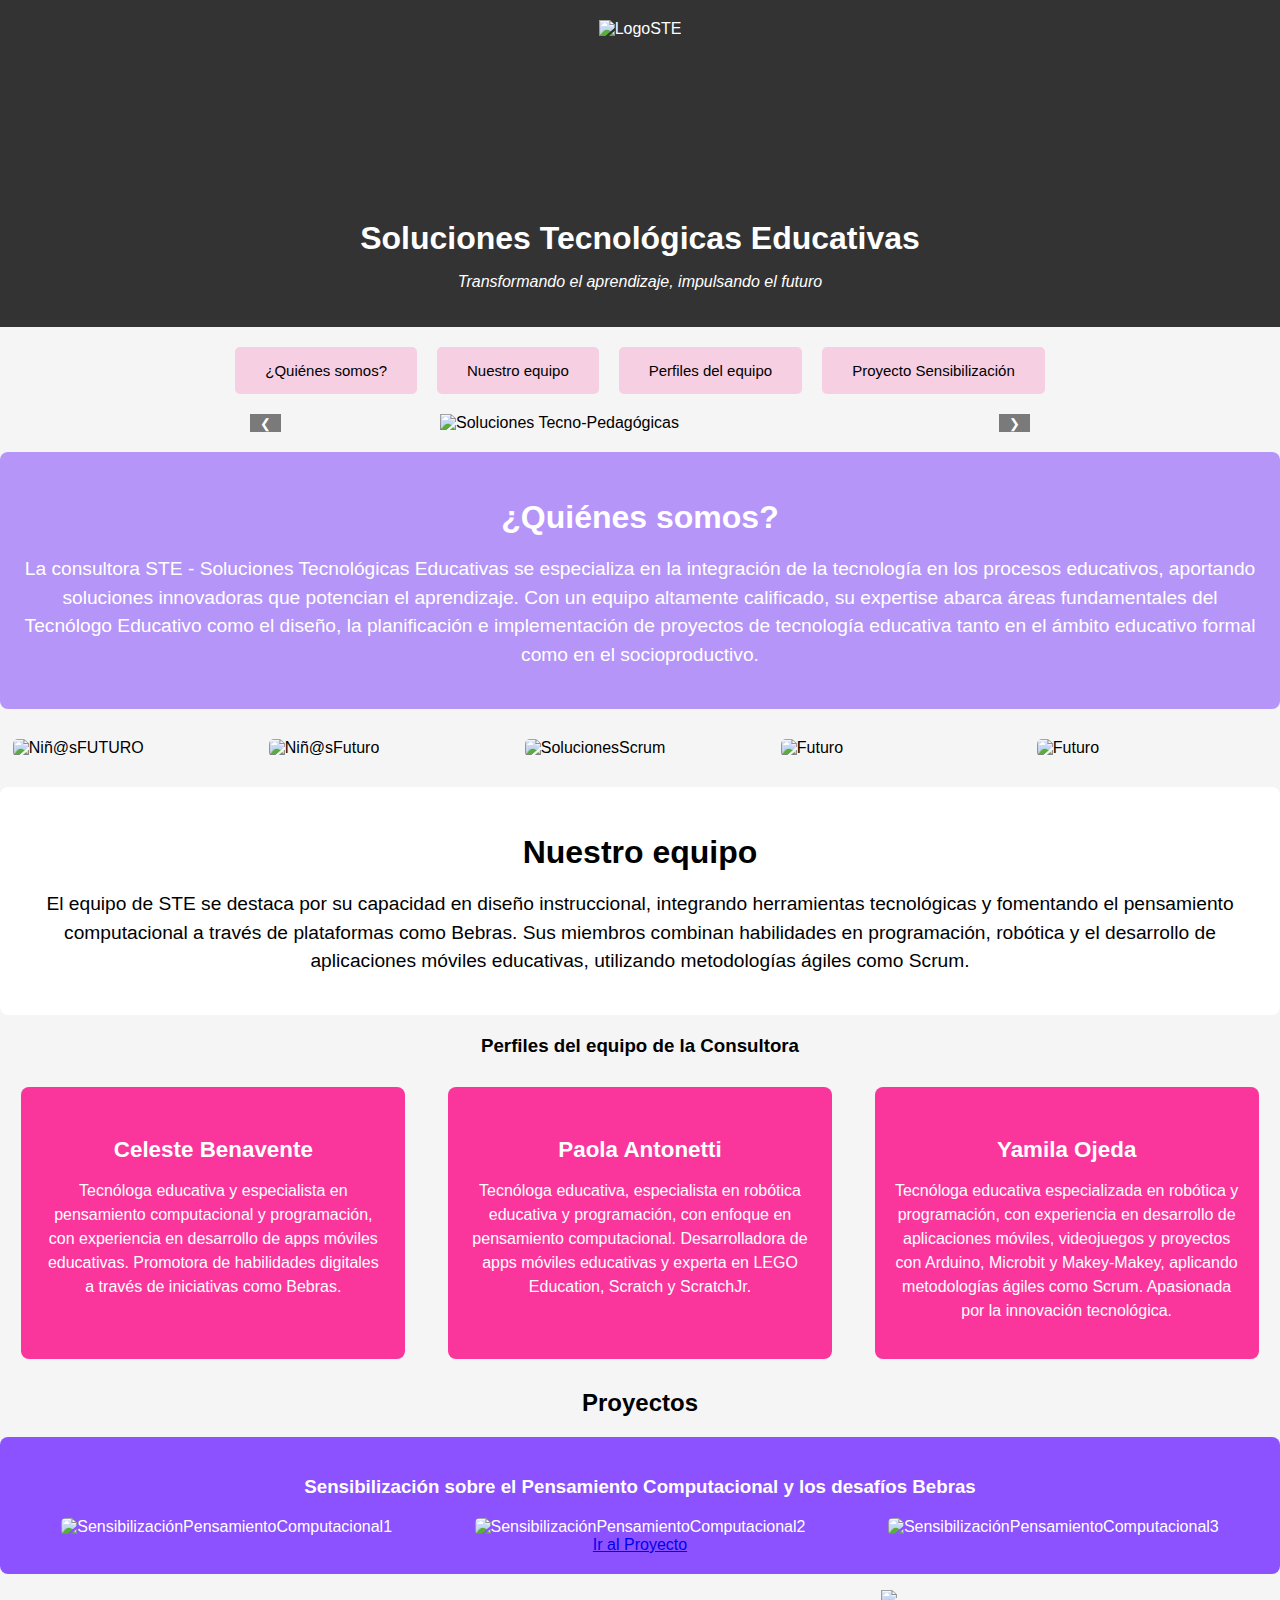
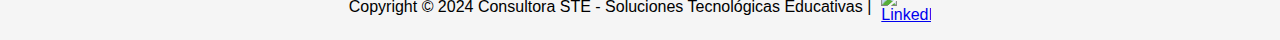
==== index.html @ a62fc183 "Descripción de los cambios realizados" ====
<!DOCTYPE html>
<html lang="es">
<head>
    <meta charset="UTF-8">
    <meta name="viewport" content="width=device-width, initial-scale=1.0">
    <title>Soluciones Tecnológicas Educativas</title>
    <link rel="stylesheet" href="styles.css"> <!-- Enlaza el CSS -->
</head>
<body>

    

    <header>
        <img id="logo" src="Imagenes/LogoSTE.png" alt="LogoSTE"> 
        <h1>Soluciones Tecnológicas Educativas</h1>
        <p><em>Transformando el aprendizaje, impulsando el futuro</em></p> <!-- Slogan en una línea separada -->
    </header>
    
    
    
    <!-- Menú de navegación como box -->
    <nav class="navbar">
        <ul class="menu-boxes">
            <li><a href="#quienes-somos">¿Quiénes somos?</a></li>
            <li><a href="#nuestro-equipo">Nuestro equipo</a></li>
            <li><a href="#perfiles-equipo">Perfiles del equipo</a></li>
            <li><a href="sensibilización1.html">Proyecto Sensibilización</a></li>
        </ul>
    </nav>
<!-- Carrusel personalizado :)-->
<div class="carrusel">
    <div class="carrusel-inner">
        <div class="carrusel-item active">
            <img src="Imagenes/tecno-pedagogicaa.jpg" alt="Soluciones Tecno-Pedagógicas">
            <div class="carrusel-caption">
                <h5>Innovación en la enseñanza: </h5>
                <p>Desarrollar e implementar soluciones tecnológicas para mejorar el aprendizaje en entornos educativos y socioproductivos, utilizando herramientas avanzadas.</p>
            </div>
        </div>
        <div class="carrusel-item">
            <img src="Imagenes/soluciones tecnologicas educativas (1).jpg" alt="Imagen Scrum Team">
            <div class="carrusel-caption">
                <h5>Sensibilización sobre competencias digitales: </h5>
                <p>Fomentar habilidades clave como programación, pensamiento computacional y robótica entre docentes y estudiantes, promoviendo la creatividad y el aprendizaje activo.</p>
            </div>
        </div>
        <div class="carrusel-item">
            <img src="Imagenes/Scrum.jpg" alt="Soluciones Tecno-Pedagógicas">
            <div class="carrusel-caption">
                <h5>Optimización de proyectos educativos: </h5>
                <p>Utilizar metodologías ágiles, como Scrum, para planificar y ejecutar proyectos de tecnología educativa, garantizando eficiencia, colaboración y resultados de calidad.</p>
            </div>
        </div>
    </div>
    <button class="prev" onclick="moveSlide(-1)">&#10094;</button>
    <button class="next" onclick="moveSlide(1)">&#10095;</button>
</div>





<div id=quienes-somos class="container-quienes-somos">
    <h2>¿Quiénes somos?</h2>
    <p>
      La consultora STE - Soluciones Tecnológicas Educativas se especializa en la integración de la tecnología en los procesos educativos, aportando soluciones innovadoras que potencian el aprendizaje. Con un equipo altamente calificado, su expertise abarca áreas fundamentales del Tecnólogo Educativo como el diseño, la planificación e implementación de proyectos de tecnología educativa tanto en el ámbito educativo formal como en el socioproductivo.
    </p>
</div>





<!-- Nueva sección para las imágenes pequeñas -->
<div class="imagenes-pequeñas">
    <div class="imagenes-wrapper">
        <div class="imagen-box">
            <img src="Imagenes/image (1).png" alt="Niñ@sFUTURO">
        </div>
        <div class="imagen-box">
            <img src="Imagenes/image.png" alt="Niñ@sFuturo">
        </div>
        <div class="imagen-box">
            <img src="Imagenes/soluciones tecnologicas educativas.jpg" alt="SolucionesScrum">
        </div>
        <div class="imagen-box">
            <img src="Imagenes/tecno-pedagogicaa (1).jpg" alt="Futuro">
        </div>
        <div class="imagen-box">
            <img src="Imagenes/tecno-pedagogicaa.jpg" alt="Futuro">
        </div>
    </div>
</div>





<!-- Sección "Nuestro equipo" -->
<div id=nuestro-equipo class="container-nuestro-equipo">
    <h2>Nuestro equipo</h2>
    <p>
      El equipo de STE se destaca por su capacidad en diseño instruccional, integrando herramientas tecnológicas y fomentando el pensamiento computacional a través de plataformas como Bebras. Sus miembros combinan habilidades en programación, robótica y el desarrollo de aplicaciones móviles educativas, utilizando metodologías ágiles como Scrum.
    </p>
  </div>
  
  <section id=perfiles-equipo class="container-perfiles">
    <h3>Perfiles del equipo de la Consultora</h3>
    
    <div class="perfiles-wrapper">
      <!-- Perfil Celeste -->
      <div class="perfil-box">
        <h4>Celeste Benavente</h4>
        <p>Tecnóloga educativa y especialista en pensamiento computacional y programación, con experiencia en desarrollo de apps móviles educativas. Promotora de habilidades digitales a través de iniciativas como Bebras.</p>
      </div>
  
      <!-- Perfil Paola -->
      <div class="perfil-box">
        <h4>Paola Antonetti</h4>
        <p>Tecnóloga educativa, especialista en robótica educativa y programación, con enfoque en pensamiento computacional. Desarrolladora de apps móviles educativas y experta en LEGO Education, Scratch y ScratchJr.</p>
      </div>
  
      <!-- Perfil Yamila -->
      <div class="perfil-box">
        <h4>Yamila Ojeda</h4>
        <p>Tecnóloga educativa especializada en robótica y programación, con experiencia en desarrollo de aplicaciones móviles, videojuegos y proyectos con Arduino, Microbit y Makey-Makey, aplicando metodologías ágiles como Scrum. Apasionada por la innovación tecnológica.</p>
      </div>
    </div>
  </section>
  
<script src="carrusel.js"></script> <!-- Enlaza el JavaScript -->
</body>
<div class="container-proyectos">
    <h2>Proyectos</h2>
    <div class="proyecto-box" style="background-color: #8c52ff;">
        <h3>Sensibilización sobre el Pensamiento Computacional y los desafíos Bebras</h3>
        <div class="imagenes-proyecto">
            <div class="imagen-proyecto">
                <img src="Imagenes/sensibilización sobre el Pensamiento Computacional y los desafíos Bebras (1).jpg" alt="SensibilizaciónPensamientoComputacional1">
            </div>
            <div class="imagen-proyecto">
                <img src="Imagenes/sensibilización sobre el Pensamiento Computacional y los desafíos Bebras (3).jpg" alt="SensibilizaciónPensamientoComputacional2">
            </div>
            <div class="imagen-proyecto">
                <img src="Imagenes/sensibilización sobre el Pensamiento Computacional y los desafíos Bebras.jpg" alt="SensibilizaciónPensamientoComputacional3">
            </div>
        </div>
        <a href="sensibilización1.html" class="enlace-proyecto">Ir al Proyecto</a>
    </div>
</div>
<!-- Footer con Copyright -->
<footer class="footer">
    <p class="footer-text">
        Copyright © 2024 Consultora STE - Soluciones Tecnológicas Educativas |
        <a href="http://www.linkedin.com/in/soluciones-tecnológicas-educativas-135646324" target="_blank" class="linkedin-link">
            <img src="Imagenes/logo-linkedin-1536.png" alt="LinkedIn" class="footer-logo">
        </a>
    </p>
</footer>

</html>
---- styles.css ----
body {
    font-family: Arial, sans-serif;
    margin: 0;
    padding: 0;
    background-color: #f5f5f5; /* Color de fondo */
}

header {
    display: flex; /* Utiliza flexbox para alinear el contenido */
    flex-direction: column; /* Coloca los elementos en columnas */
    align-items: center; /* Centra horizontalmente el contenido */
    padding: 20px; /* Espaciado interno del encabezado */
    background-color: #333; /* Fondo oscuro para el encabezado */
    color: #fff; /* Color blanco para el texto */
    margin-bottom: 20px; /* Espacio entre el header y el carrusel */
}

h1 {
    margin: 0; /* Elimina márgenes por defecto */
}

.slogan {
    font-size: 1.2em; /* Tamaño de fuente del slogan */
    color: gray; /* Color del slogan */
    margin-top: 5px; /* Espacio superior para ajustar la separación */
    text-align: center; /* Alinea el slogan al centro */
}

#logo {
    height: 200px; /* Ajusta el tamaño del logo */
    margin-right: 0px; /* Espacio entre el logo y el texto */
    margin-bottom: 0px; /* Ajusta este valor según lo necesites */
}

/* Estilo general del menú */
.navbar {
    text-align: center;
    margin-bottom: 20px;
}

.menu-boxes {
    list-style: none;
    padding: 0;
    margin: 0;
    display: flex;
    justify-content: center;
    gap: 20px;
}

.menu-boxes li {
    display: inline-block;
}

.menu-boxes a {
    display: block;
    padding: 15px 30px;
    background-color: rgba(250, 54, 156, 0.2); /* Fondo semi-transparente */
    color: #000;
    text-decoration: none;
    font-size: 15px;
    border-radius: 5px;
    transition: background-color 0.3s ease;
}

.menu-boxes a:hover {
    background-color: rgba(255, 255, 255, 0.5); /* Más opaco al pasar el mouse */
}

.menu-boxes a:active {
    background-color: rgba(255, 255, 255, 0.8); /* Aumenta la opacidad al hacer clic */
}

.carrusel {
    position: relative;
    max-width: 800px; /* Ancho máximo del carrusel */
    margin: auto; /* Centra el carrusel */
    overflow: hidden; /* Oculta las imágenes que se desbordan */
}

.carrusel-inner {
    display: flex; /* Utiliza flexbox para alinear los items */
    transition: transform 0.5s ease; /* Transición suave al cambiar de slide */
}

.carrusel-item {
    min-width: 100%; /* Cada item ocupa el 100% del ancho del carrusel */
    display: none; /* Oculta todos los items por defecto */
}

.carrusel-item.active {
    display: flex; /* Muestra el slide activo */
}

.carrusel-item img {
    width: 50%; /* Las imágenes se reducen al 50% del ancho del contenedor */
    margin: auto; /* Centra la imagen en el contenedor */
}

/* Para cambiar el color del rectángulo */
.carrusel-caption {
    position: absolute;
    bottom: 20px; /* Ubicación del caption */
    left: 20px; /* Desplazamiento desde la izquierda */
    color: #fff; /* Color blanco para el texto del caption */
    background-color: rgba(250, 54, 156, 0.5); /* Fondo semi-transparente */
    padding: 10px;
}

button {
    position: absolute;
    top: 50%; /* Centra verticalmente el botón */
    transform: translateY(-50%);
    background-color: rgba(0, 0, 0, 0.5); /* Fondo semi-transparente para los botones */
    color: white; /* Color blanco para el texto del botón */
    border: none;
    cursor: pointer;
    padding: 10px;
}

.prev {
    left: 10px; /* Botón izquierdo */
}

.next {
    right: 10px; /* Botón derecho */
}

.container-quienes-somos {
    background-color: #b695f9; /* Violeta de tu paleta */
    color: #fff; /* Texto blanco */
    text-align: center; /* Centrar el texto */
    padding: 20px; /* Espaciado alrededor del contenido */
    margin-top: 20px; /* Espacio sobre el container */
    border-radius: 8px; /* Bordes redondeados opcionales */
}

.container-quienes-somos h2 {
    margin-bottom: 10px; /* Espacio debajo del título */
    font-size: 2em; /* Tamaño del título */
    font-weight: 600; /* Peso de la fuente para hacerlo más suave */
    font-family: 'Arial', sans-serif; /* Fuente suave */
}

.container-quienes-somos p {
    font-size: 1.2em; /* Tamaño del texto del párrafo */
    font-weight: 300; /* Peso de la fuente más ligero */
    font-family: 'Arial', sans-serif; /* Fuente suave */
    line-height: 1.5; /* Espaciado entre líneas para mejorar la legibilidad */
}

.imagenes-pequeñas {
    margin-top: 20px; /* Espacio superior */
}

.imagenes-wrapper {
    display: flex; /* Usar flexbox para alinear las imágenes */
    justify-content: space-around; /* Espacio entre las imágenes */
    flex-wrap: wrap; /* Permitir que las imágenes se ajusten en pantallas pequeñas */
}

.imagen-box {
    width: 18%; /* Ancho de cada caja de imagen */
    margin: 10px; /* Espacio alrededor de cada caja */
}

.imagen-box img {
    width: 100%; /* La imagen ocupa el 100% del ancho de la caja */
    border-radius: 5px; /* Bordes redondeados para las imágenes */
}

/* Sección "Nuestro equipo" */
.container-nuestro-equipo {
    background-color: #fff; /* Fondo blanco */
    color: #000; /* Texto negro */
    text-align: center; /* Centrar texto */
    padding: 20px;
    margin-top: 20px;
    border-radius: 8px; /* Bordes redondeados */
}

.container-nuestro-equipo h2 {
    margin-bottom: 10px;
    font-size: 2em;
    font-weight: 600; /* Peso suave */
    font-family: 'Arial', sans-serif; /* Fuente suave */
}

.container-nuestro-equipo p {
    font-size: 1.2em;
    font-weight: 300;
    font-family: 'Arial', sans-serif;
    line-height: 1.5;
}

/* Sección "Perfiles del equipo de la Consultora" */
.container-perfiles {
    text-align: center; /* Centrar el título */
    margin-top: 20px;
}

/* Wrapper para alinear los perfiles en una fila */
.perfiles-wrapper {
    display: flex; /* Flexbox para alineación en fila */
    justify-content: space-around; /* Distribuir espacio entre los boxes */
    flex-wrap: wrap; /* Permitir que se ajusten en pantallas pequeñas */
    margin-top: 20px;
}

/* Estilo de cada perfil */
.perfil-box {
    background-color: #fa369c; /* Rosa claro de tu paleta */
    color: #fff; /* Texto blanco */
    padding: 20px;
    margin: 10px;
    border-radius: 8px;
    width: 30%; /* Ancho de cada box */
    box-sizing: border-box;
}

.perfil-box h4 {
    font-size: 1.4em;
    margin-bottom: 10px;
}

.perfil-box p {
    font-size: 1em;
    font-weight: 300;
    line-height: 1.5;
}

.container-proyectos {
    margin-top: 20px; /* Espacio superior */
    text-align: center; /* Centrar el texto */
}

.proyecto-box {
    color: white; /* Texto blanco */
    padding: 20px; /* Espaciado interno */
    border-radius: 8px; /* Bordes redondeados */
    margin: 10px 0; /* Espacio superior e inferior (elimina el margen lateral) */
    width: 100%; /* Ocupar el 100% del ancho */
    box-sizing: border-box; /* Incluir padding y border en el ancho total */
}

.imagenes-proyecto {
    display: flex; /* Usar flexbox para alinear las imágenes */
    justify-content: space-around; /* Espacio entre las imágenes */
    margin-top: 20px; /* Espacio superior entre el título y las imágenes */
}

.imagen-proyecto {
    width: 30%; /* Ancho de cada imagen */
}

.imagen-proyecto img {
    width: 75%; /* La imagen ocupa el 100% del ancho de la caja */
    border-radius: 5px; /* Bordes redondeados para las imágenes */
}

.enlace-pro
footer {
    text-align: center; /* Centra el contenido del footer */
    padding: 20px; /* Espaciado interno */
    background-color: black; /* Fondo del footer en negro */
    color: white; /* Color del texto en blanco */
}

.footer-text {
    display: flex; /* Usa flexbox para alinear elementos */
    justify-content: center; /* Centra el contenido horizontalmente */
    align-items: center; /* Centra el contenido verticalmente */
}

.footer-logo {
    max-width: 50px; /* Ajusta el tamaño máximo del logo */
    height: auto; /* Mantiene la proporción */
    margin-left: 10px; /* Espacio a la izquierda del logo */
}
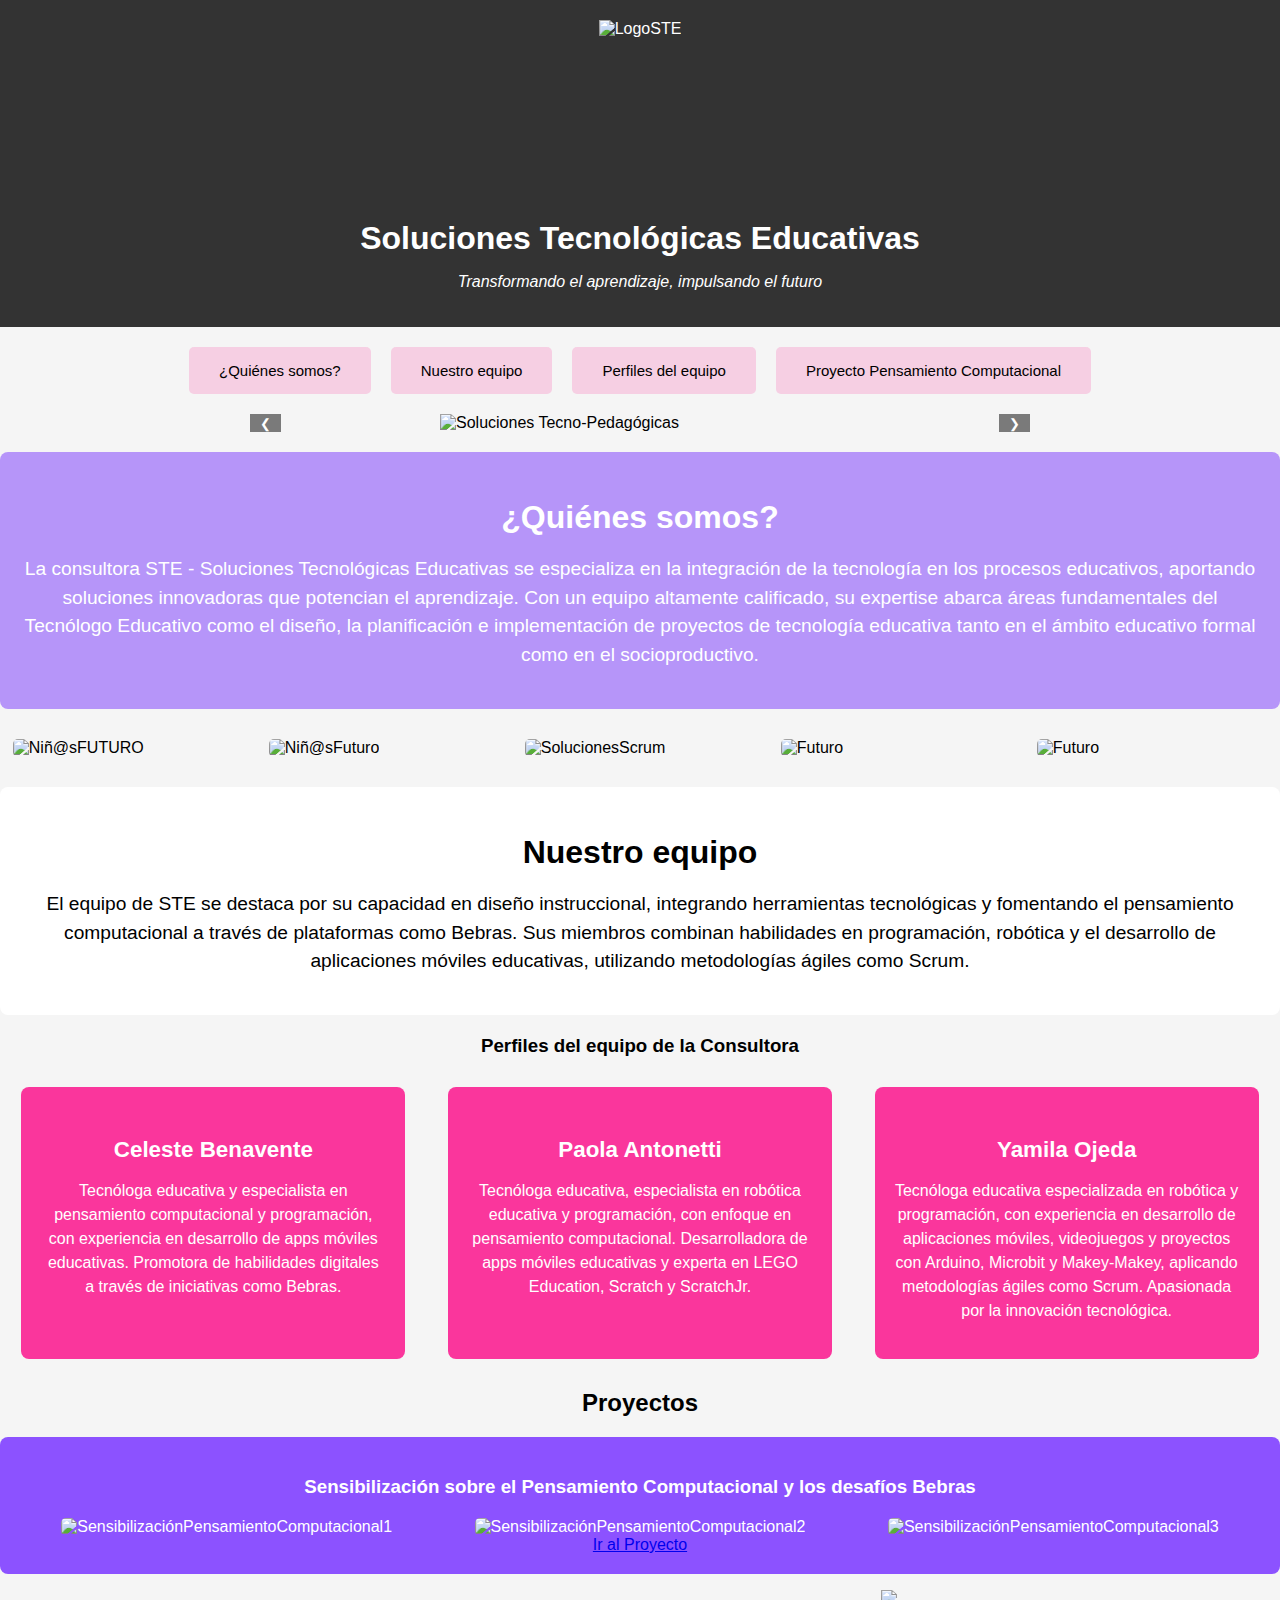
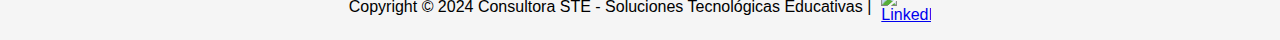
==== commit 8d2c8789: "Actualizar archivos HTML y renombrar index.html" ====
--- a/index.html
+++ b/index.html
@@ -24,7 +24,7 @@
             <li><a href="#quienes-somos">¿Quiénes somos?</a></li>
             <li><a href="#nuestro-equipo">Nuestro equipo</a></li>
             <li><a href="#perfiles-equipo">Perfiles del equipo</a></li>
-            <li><a href="sensibilización1.html">Proyecto Sensibilización</a></li>
+            <li><a href="2sensibilización1.html">Proyecto Pensamiento Computacional</a></li>
         </ul>
     </nav>
 <!-- Carrusel personalizado :)-->
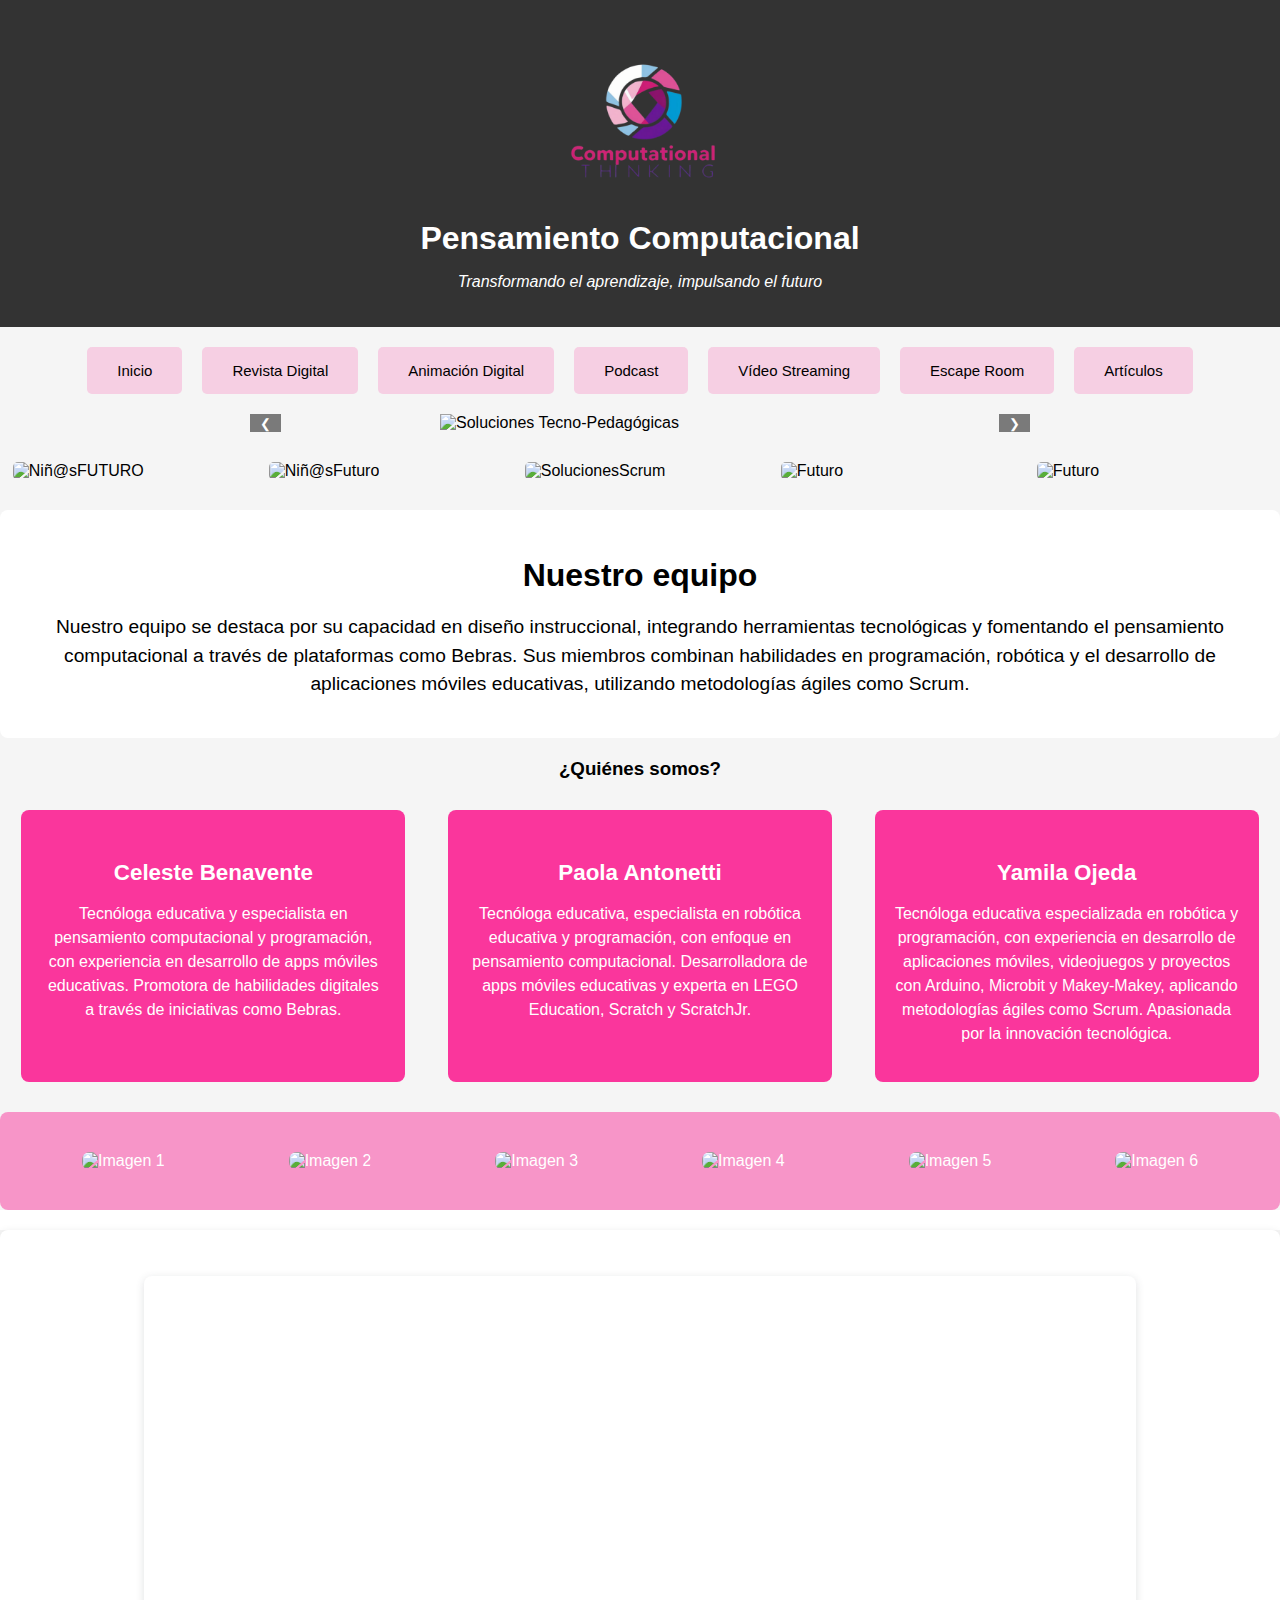
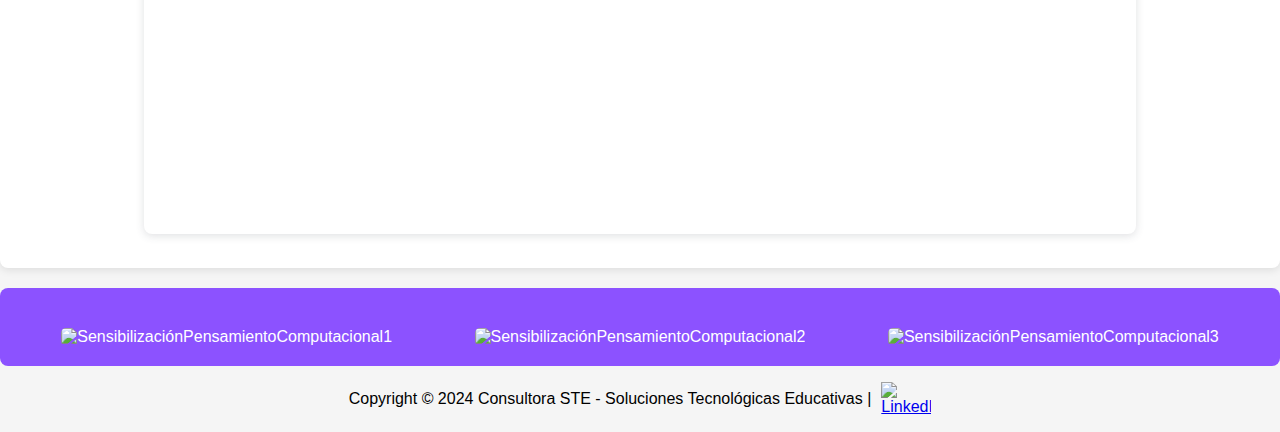
==== commit b188d614: "Actualización Pagina Pensamiento computacional" ====
--- a/index.html
+++ b/index.html
@@ -3,7 +3,7 @@
 <head>
     <meta charset="UTF-8">
     <meta name="viewport" content="width=device-width, initial-scale=1.0">
-    <title>Soluciones Tecnológicas Educativas</title>
+    <title>Pensamiento Computacional</title>
     <link rel="stylesheet" href="styles.css"> <!-- Enlaza el CSS -->
 </head>
 <body>
@@ -11,8 +11,8 @@
     
 
     <header>
-        <img id="logo" src="Imagenes/LogoSTE.png" alt="LogoSTE"> 
-        <h1>Soluciones Tecnológicas Educativas</h1>
+        <img id="logo" src="Imagenes/Diseño sin título.png" alt="LogoSTE"> 
+        <h1>Pensamiento Computacional</h1>
         <p><em>Transformando el aprendizaje, impulsando el futuro</em></p> <!-- Slogan en una línea separada -->
     </header>
     
@@ -21,10 +21,13 @@
     <!-- Menú de navegación como box -->
     <nav class="navbar">
         <ul class="menu-boxes">
-            <li><a href="#quienes-somos">¿Quiénes somos?</a></li>
-            <li><a href="#nuestro-equipo">Nuestro equipo</a></li>
-            <li><a href="#perfiles-equipo">Perfiles del equipo</a></li>
-            <li><a href="2sensibilización1.html">Proyecto Pensamiento Computacional</a></li>
+            <li><a href="index.html">Inicio</a></li>
+            <li><a href="3Revista Digital.html">Revista Digital</a></li>
+            <li><a href="4Animación Digital.html">Animación Digital</a></li>
+            <li><a href="5Podcast.html">Podcast</a></li>
+            <li><a href="6Vídeo Streaming.html">Vídeo Streaming</a></li>
+            <li><a href="7EscapeRoom.html">Escape Room</a></li>
+            <li><a href="8Artículos.html">Artículos</a></li>
         </ul>
     </nav>
 <!-- Carrusel personalizado :)-->
@@ -57,20 +60,6 @@
 </div>
 
 
-
-
-
-<div id=quienes-somos class="container-quienes-somos">
-    <h2>¿Quiénes somos?</h2>
-    <p>
-      La consultora STE - Soluciones Tecnológicas Educativas se especializa en la integración de la tecnología en los procesos educativos, aportando soluciones innovadoras que potencian el aprendizaje. Con un equipo altamente calificado, su expertise abarca áreas fundamentales del Tecnólogo Educativo como el diseño, la planificación e implementación de proyectos de tecnología educativa tanto en el ámbito educativo formal como en el socioproductivo.
-    </p>
-</div>
-
-
-
-
-
 <!-- Nueva sección para las imágenes pequeñas -->
 <div class="imagenes-pequeñas">
     <div class="imagenes-wrapper">
@@ -100,12 +89,12 @@
 <div id=nuestro-equipo class="container-nuestro-equipo">
     <h2>Nuestro equipo</h2>
     <p>
-      El equipo de STE se destaca por su capacidad en diseño instruccional, integrando herramientas tecnológicas y fomentando el pensamiento computacional a través de plataformas como Bebras. Sus miembros combinan habilidades en programación, robótica y el desarrollo de aplicaciones móviles educativas, utilizando metodologías ágiles como Scrum.
+      Nuestro equipo se destaca por su capacidad en diseño instruccional, integrando herramientas tecnológicas y fomentando el pensamiento computacional a través de plataformas como Bebras. Sus miembros combinan habilidades en programación, robótica y el desarrollo de aplicaciones móviles educativas, utilizando metodologías ágiles como Scrum.
     </p>
   </div>
   
   <section id=perfiles-equipo class="container-perfiles">
-    <h3>Perfiles del equipo de la Consultora</h3>
+    <h3>¿Quiénes somos?</h3>
     
     <div class="perfiles-wrapper">
       <!-- Perfil Celeste -->
@@ -129,11 +118,55 @@
   </section>
   
 <script src="carrusel.js"></script> <!-- Enlaza el JavaScript -->
+
+</div>
+<div class="container-quienes-somos" style="background-color: rgba(250, 54, 156, 0.5); padding: 20px; border-radius: 8px;">
+   
+    <div style="display: flex; justify-content: space-between; margin: 20px 0;">
+        <div style="flex: 1; margin: 0 5px;">
+            <img src="Imagenes/sensibilización sobre el Pensamiento Computacional y los desafíos Bebras (1).jpg" alt="Imagen 1" style="width: 100%; border-radius: 8px;">
+        </div>
+        <div style="flex: 1; margin: 0 5px;">
+            <img src="Imagenes/sensibilización sobre el Pensamiento Computacional y los desafíos Bebras (3).jpg" alt="Imagen 2" style="width: 100%; border-radius: 8px;">
+        </div>
+        <div style="flex: 1; margin: 0 5px;">
+            <img src="Imagenes/sensibilización sobre el Pensamiento Computacional y los desafíos Bebras.jpg" alt="Imagen 3" style="width: 100%; border-radius: 8px;">
+        </div>
+        <div style="flex: 1; margin: 0 5px;">
+            <img src="Imagenes/soluciones tecnologicas educativas (1).jpg" alt="Imagen 4" style="width: 100%; border-radius: 8px;">
+        </div>
+        <div style="flex: 1; margin: 0 5px;">
+            <img src="Imagenes/soluciones tecnologicas educativas (2).jpg" alt="Imagen 5" style="width: 100%; border-radius: 8px;">
+        </div>
+        <div style="flex: 1; margin: 0 5px;">
+            <img src="Imagenes/soluciones tecnologicas educativas.jpg" alt="Imagen 6" style="width: 100%; border-radius: 8px;">
+        </div>
+    </div>
+   
+</div>
+
+<div style="background-color: white; height: 20px;"></div> <!-- Espacio en blanco -->
+
+
+<section style="background-color: white; padding: 20px; border-radius: 8px; box-shadow: 0 2px 8px rgba(0, 0, 0, 0.1);">
+     <!-- Presentación pensamiento computacional en CANVA -->
+     <div style="position: relative; width: 80%; height: 0; padding-top: 45%; padding-bottom: 0;
+     box-shadow: 0 2px 8px 0 rgba(63,69,81,0.16); margin: 1.6em auto 0.9em auto;
+     overflow: hidden; border-radius: 8px; will-change: transform;">
+    <iframe loading="lazy" style="position: absolute; width: 100%; height: 100%; top: 0; left: 0; border: none; padding: 0; margin: 0;"
+        src="https://www.canva.com/design/DAGVEk8xjc8/NpbuE_YN-RHQ2lAkX-Q4cQ/view?embed" allowfullscreen="allowfullscreen" allow="fullscreen">
+    </iframe>
+</div>
+
+<a href="https://www.canva.com/design/DAGVEk8xjc8/NpbuE_YN-RHQ2lAkX-Q4cQ/view?utm_content=DAGVEk8xjc8&utm_campaign=designshare&utm_medium=embeds&utm_source=link" target="_blank" rel="noopener">
+</a>
+ 
+</section>
+
+
 </body>
 <div class="container-proyectos">
-    <h2>Proyectos</h2>
-    <div class="proyecto-box" style="background-color: #8c52ff;">
-        <h3>Sensibilización sobre el Pensamiento Computacional y los desafíos Bebras</h3>
+    <div class="proyecto-box" style="background-color: #8c52ff;"> 
         <div class="imagenes-proyecto">
             <div class="imagen-proyecto">
                 <img src="Imagenes/sensibilización sobre el Pensamiento Computacional y los desafíos Bebras (1).jpg" alt="SensibilizaciónPensamientoComputacional1">
@@ -145,7 +178,6 @@
                 <img src="Imagenes/sensibilización sobre el Pensamiento Computacional y los desafíos Bebras.jpg" alt="SensibilizaciónPensamientoComputacional3">
             </div>
         </div>
-        <a href="sensibilización1.html" class="enlace-proyecto">Ir al Proyecto</a>
     </div>
 </div>
 <!-- Footer con Copyright -->
